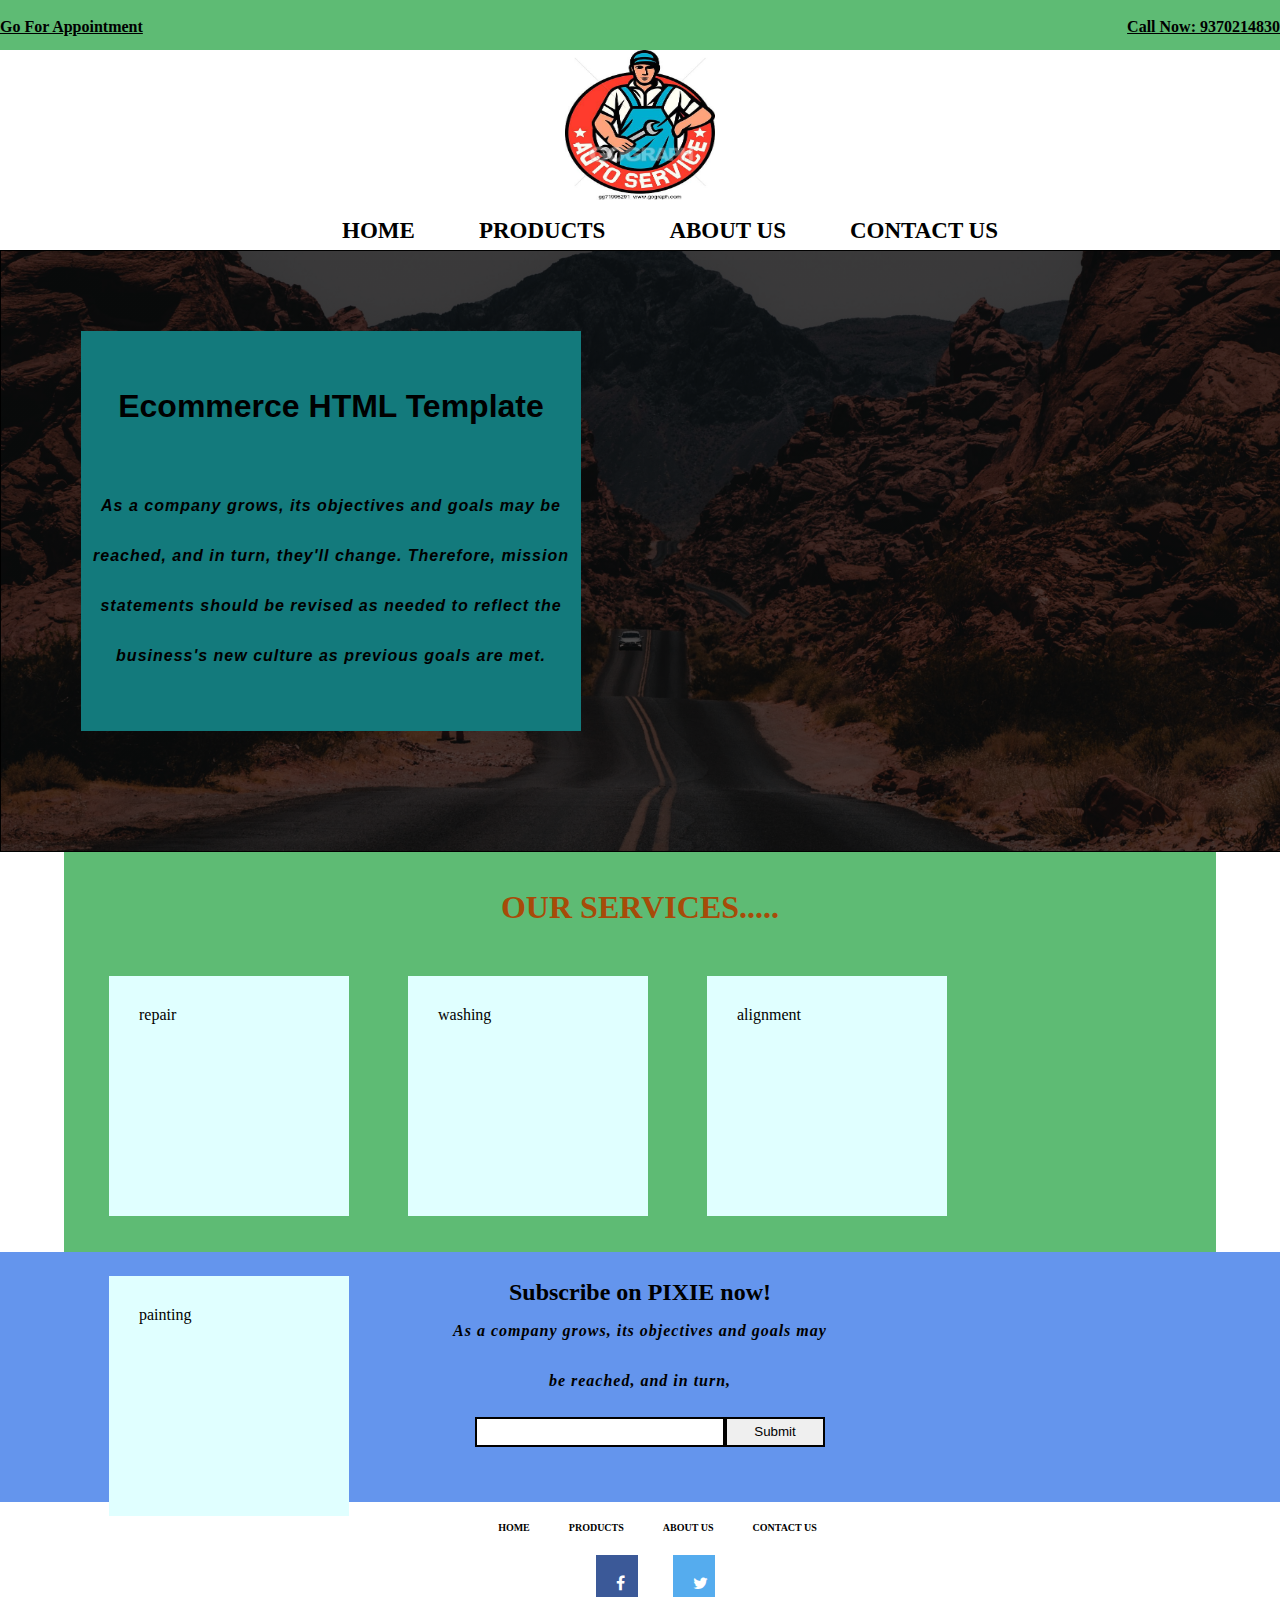
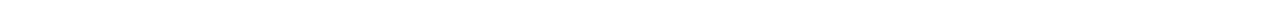
==== index.html @ 3df4550b "new file" ====
<!DOCTYPE html>
<html lang="en">
<head>
    <meta charset="UTF-8">
    <meta http-equiv="X-UA-Compatible" content="IE=edge">
    <meta name="viewport" content="width=device-width, initial-scale=1.0">
    <title>new</title>
    <link rel="stylesheet" href="css/new2.css">
</head>
<body>
    <div class="main-box">
     <div class="header">
     <div class="b1">
    <a href="www.google.com" class="b1-inner"><br> Go For Appointment</a>
    <a href="" class="b1-inner-2">Call Now: 9370214830 </a> 
     </div>
     <div class="b2">
        <h1 class="logo">
            <img src="/images/thisis2.jpg" alt="logo" width="150px" height="150px">
        </h1>
        <nav>
            <ul><li class="navso">HOME</li>
            <li class="navso">PRODUCTS</li>
            <li class="navso">ABOUT US</li>
            <li class="navso">CONTACT US</li></ul>
        </nav>
     </div>
     </div>
     <div class="content">
      <div class="cont1">
         <div class="cont1-inner">
            <h1>Ecommerce HTML Template</h1>
            <p> As a company grows, its objectives and goals may
             be reached, and in turn, they'll change. Therefore, 
             mission statements should be revised as needed to
             reflect the business's new culture as previous goals
             are met.</p>
         </div>
      </div>
      <div class="cont2">
          <h1 class="cont2-inner"><br>OUR SERVICES.....</h1>
         <div class="col">repair</div>
         <div class="col">washing</div>
         <div class="col">alignment</div>
         <div class="col">painting</div>
      </div>
      <div class="cont3">
         <h2 align="center"><br> Subscribe on PIXIE now!</h2>
         <p>
            As a company grows, its objectives and goals may <br>
             be reached, and in turn,<br>
             <input type="text"><input type="submit">
         </p>
      </div>
     </div>
     <div class="footer">
        <nav>
            <ul align="center"><li class="navso2">HOME</li>
            <li class="navso2">PRODUCTS</li>
            <li class="navso2">ABOUT US</li>
            <li class="navso2">CONTACT US</li></ul>
        </nav>
            <link rel="stylesheet"
            href="https://cdnjs.cloudflare.com/ajax/libs/font-awesome/4.7.0/css/font-awesome.min.css">
            <p class="logo2">
            <a href="https://www.facebook.com/" class="fa fa-facebook"></a>
            <a href="https://twitter.com/login?lang=en" class="fa fa-twitter"></a>
        </p>
     </div>
    </div>
</body>
</html>
---- css/new2.css ----
*
{
    margin: 0;
    padding: 0;
}
.main-box
{
    width: 100%;
    height: 100%;
}
.footer
{
    width: 100%;
    height:100px;
    background-color: white;
}
.b1
{
     width: 100%;
     height: 50px;
     background-color: #5ebb74;
}
.b1-inner
{
    text-align: left;
    color: black;
    font-weight: bold;
}
.b1-inner-2
{
    float: right;
    color: black;
    font-weight: bold;
}
.b2{
    width: 100%;
    height: 200px;
    background-color: rgb(255, 255, 255);
    text-align: center;  
}
.cont1{
    width: 100%;
    height: 600px;
    background:linear-gradient(rgba(0,0,0,0.7),rgba(0,0,0,0.7)),
    url(/images/newhd.jpg);
    background-size: cover;
    background-position: center center;
    position: relative;
    background-repeat: no-repeat;
    border:1px solid black;
}
.cont2{
    width: 90%;
    height:400px;
    background-color: #5ebb74;
    margin: auto;
}
.cont2-inner
{
   color: #a74b09;
}
.col
{
    width: 180px;
    height: 180px;
    padding: 30px;
    margin: 10px;
    border: 1px;
    background-color: lightcyan;
    display: inline-block;
    margin-left: 45px;
    margin-top: 50px;
}
.cont1-inner
{
    width: 500px;
    height: 400px;
    margin: 80px 80px;
    background-color: #137a7c;
    font-family: Arial, Helvetica, sans-serif;
    line-height: 150px;
}
.cont3
{
    width: 100%;
    height: 250px;
    background-color: cornflowerblue;
}
.navso{
    display: inline-flex;
    font-size: 23px;
    font-weight: bold;
    margin-left: 60px;
    margin-top: 10px;
}
.navso:hover
{
    background-color: white;
    color: greenyellow;
}
h3
{
     margin-top: 10px;
}
p{
    text-align: center;
    letter-spacing: 1px;
    line-height: 50px;
    font-style: italic;
    font-weight: bold;
}
h1{
    text-align: center;
    font-weight: bold;
}
input[type=text]
{
    width: 250px;
    height: 30px;
    border: 2px solid black;
    box-sizing: border-box;
    margin-left: 20px;
}
input[type=submit]
{
    width: 100px;
    height: 30px;
    border: 2px solid black;
    box-sizing: border-box;
}
.navso2
{
    display: inline-flex;
    font-size: 10px;
    font-weight: bold;
    text-align: center;
    margin-left: 35px;
    margin-top: 20px;
}
.fa {
    padding: 20px;
    font-size: 30px;
    width: 10px;
    text-align: center;
    text-decoration: none;
    width: 2px;
    height: 2px;
    margin-left: 30px;
}
  .fa:hover {
    opacity: 0.7;
  }
  .fa-facebook {
    background: #3B5998;
    color: white;
  }
  .fa-twitter {
    background: #55ACEE;
    color: white;
  }
  .logo2
  {
      text-align: center;
    margin-top: 20px;
  }
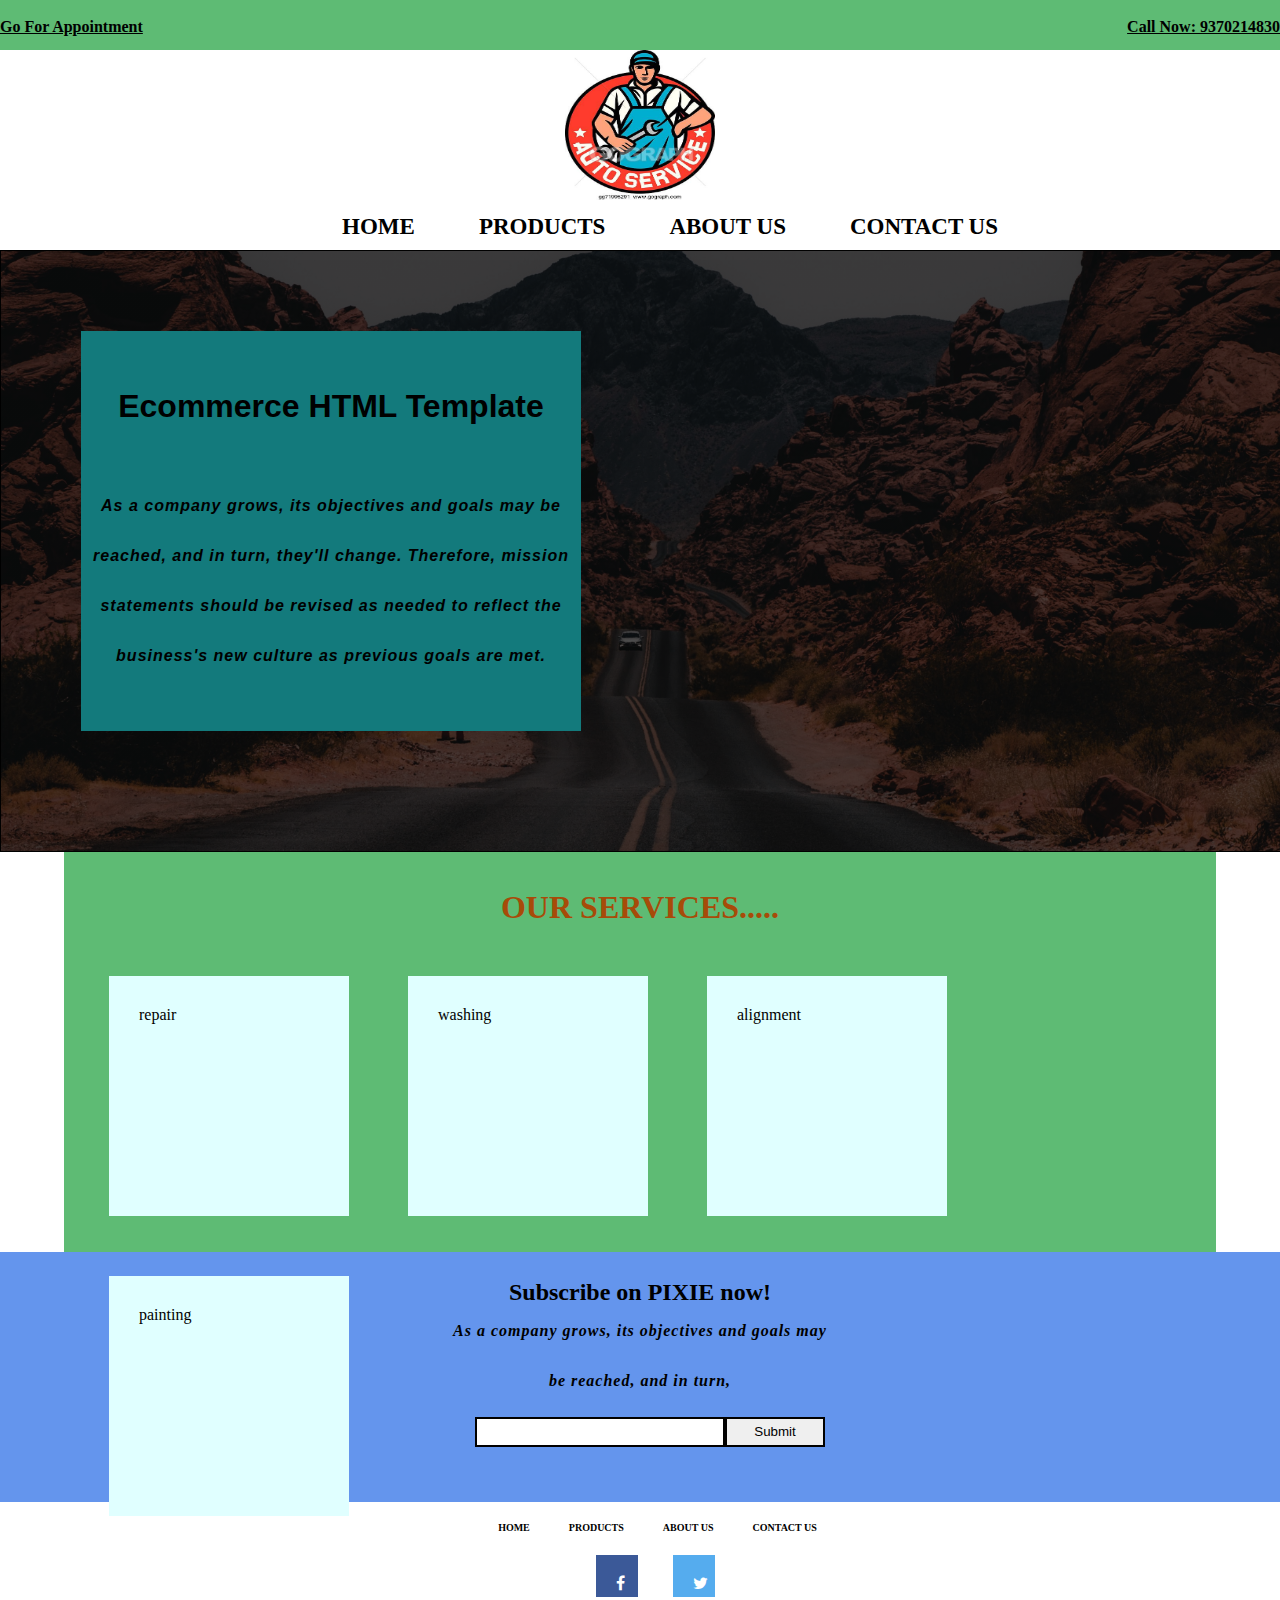
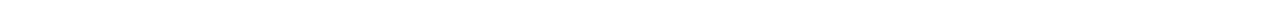
==== commit bc822a0f: "newcommit" ====
--- a/index.html
+++ b/index.html
@@ -15,9 +15,9 @@
     <a href="" class="b1-inner-2">Call Now: 9370214830 </a> 
      </div>
      <div class="b2">
-        <h1 class="logo">
-            <img src="/images/thisis2.jpg" alt="logo" width="150px" height="150px">
-        </h1>
+        <b class="logo">
+            <img src="images/logo.jpg" alt="log" width="150px" height="150px">
+        </b>
         <nav>
             <ul><li class="navso">HOME</li>
             <li class="navso">PRODUCTS</li>
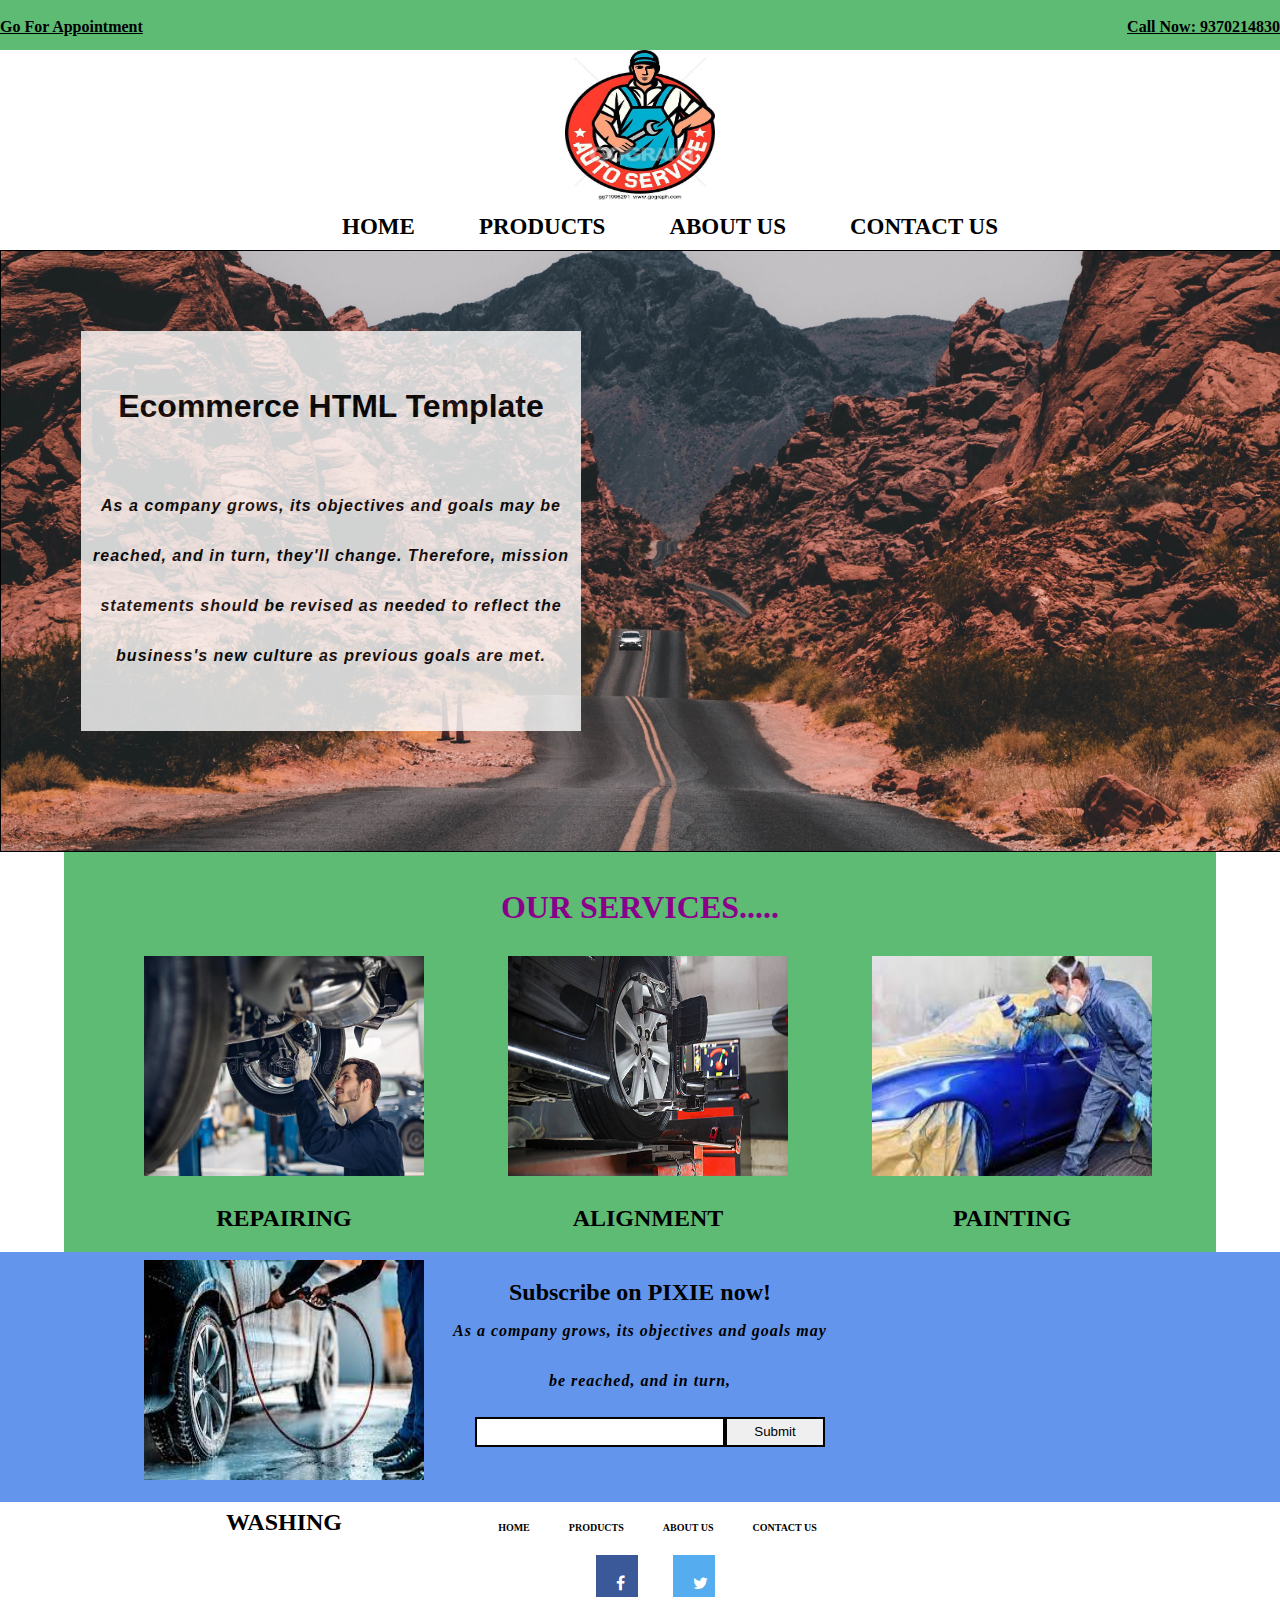
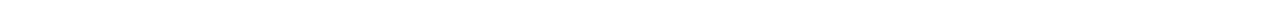
==== commit a90c30b4: "new commit" ====
--- a/index.html
+++ b/index.html
@@ -39,10 +39,10 @@
       </div>
       <div class="cont2">
           <h1 class="cont2-inner"><br>OUR SERVICES.....</h1>
-         <div class="col">repair</div>
-         <div class="col">washing</div>
-         <div class="col">alignment</div>
-         <div class="col">painting</div>
+         <div class="col"><img src="images/repair.jpg" alt="" width="280px" height="220px"><b>REPAIRING</b></div>
+         <div class="col"><img src="images/alignment.jpg" alt="" width="280px" height="220px"><b>ALIGNMENT</b></div>
+         <div class="col"><img src="images/painting.jpg" alt="" width="280px" height="220px"><b>PAINTING</b></div>
+         <div class="col"><img src="images/washing.jpg" alt="" width="280px" height="220px"><b>WASHING</b></div>
       </div>
       <div class="cont3">
          <h2 align="center"><br> Subscribe on PIXIE now!</h2>
--- a/css/new2.css
+++ b/css/new2.css
@@ -41,8 +41,7 @@
 .cont1{
     width: 100%;
     height: 600px;
-    background:linear-gradient(rgba(0,0,0,0.7),rgba(0,0,0,0.7)),
-    url(/images/newhd.jpg);
+    background-image: url(/images/newhd.jpg);
     background-size: cover;
     background-position: center center;
     position: relative;
@@ -57,28 +56,31 @@
 }
 .cont2-inner
 {
-   color: #a74b09;
+   color: darkmagenta;
 }
 .col
 {
-    width: 180px;
-    height: 180px;
-    padding: 30px;
-    margin: 10px;
+    width: 280px;
+    height: 220px;
     border: 1px;
     background-color: lightcyan;
     display: inline-block;
-    margin-left: 45px;
-    margin-top: 50px;
+    margin-left: 80px;
+    margin-top: 30px;
+    font-weight: bolder;
+    text-align: center;
+    line-height: 50px;
+    font-size: 24px;
 }
 .cont1-inner
 {
     width: 500px;
     height: 400px;
     margin: 80px 80px;
-    background-color: #137a7c;
+    background-color: white;
     font-family: Arial, Helvetica, sans-serif;
     line-height: 150px;
+    opacity: 0.8;
 }
 .cont3
 {
@@ -162,4 +164,8 @@
   {
       text-align: center;
     margin-top: 20px;
+  }
+  b:hover
+  {
+     color: crimson;
   }